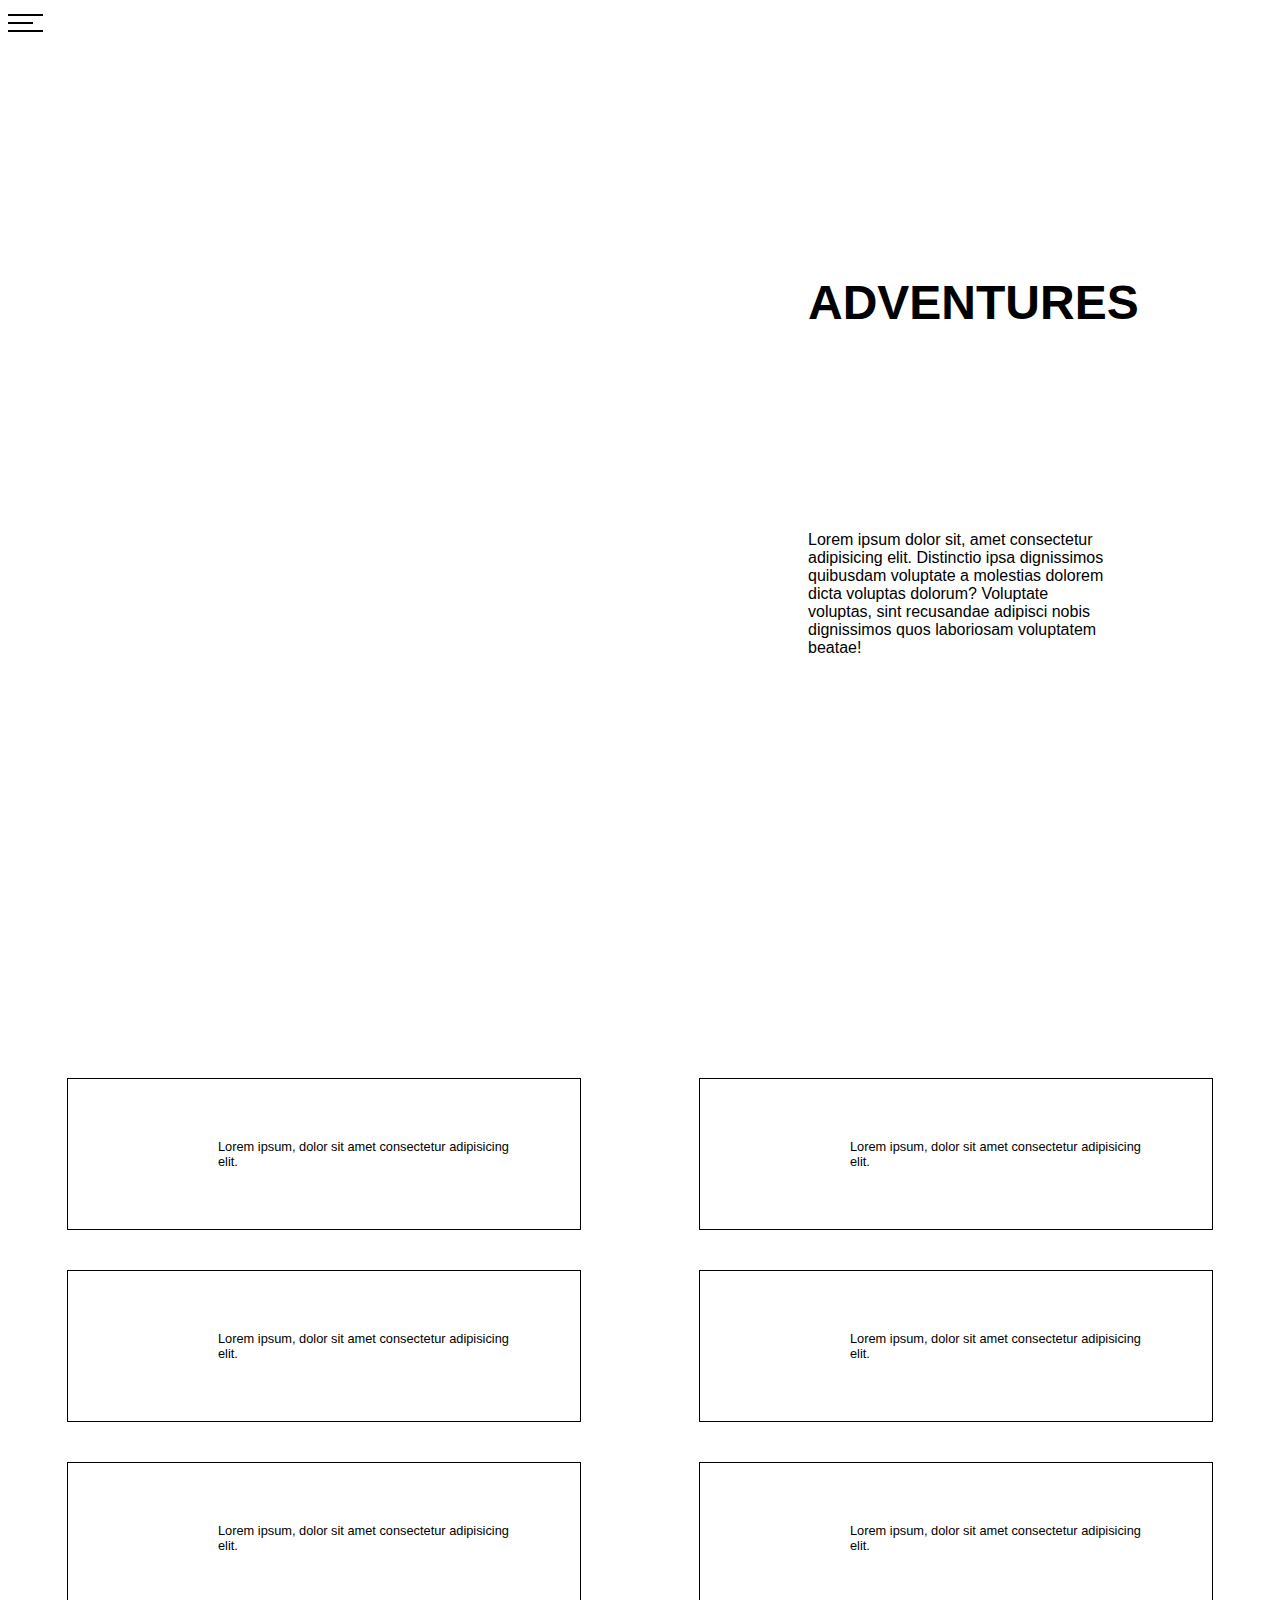
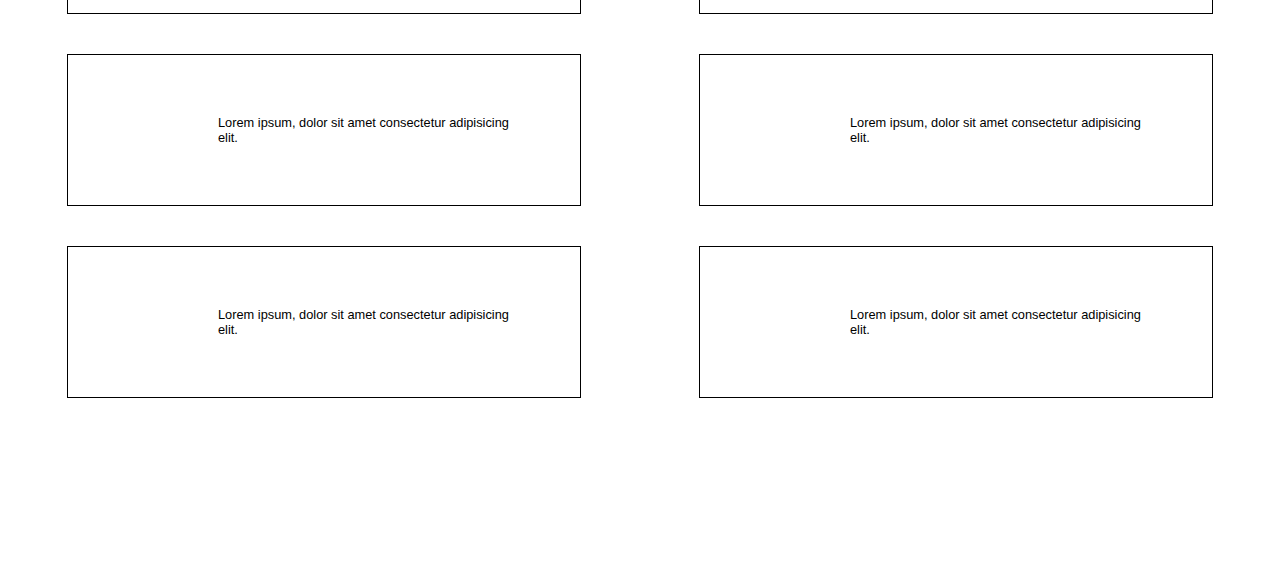
==== adventures.html @ 66289516 "changed about.html to adventures.html and added content and some design" ====
<!DOCTYPE html>
<html lang="en">

<head>
    <meta charset="UTF-8">
    <meta name="viewport" content="width=device-width, initial-scale=1.0">
    <meta http-equiv="X-UA-Compatible" content="ie=edge">
    <title>Wanderdicks - Mission</title>
    <link rel="stylesheet" href="./styles/adventures.css">
</head>

<body>
    <!-- Navigation -->
    <div class="nav-container" onclick="onNavPress()">
        <div class="bar1"></div>
        <div class="bar2"></div>
        <div class="bar3"></div>
    </div>

    <div class="nav-list">
        <ul>
            <a href="./index.html">
                <li>Home</li>
            </a>
            <a href="./mission.html">
                <li>Mission</li>
            </a>
            <a href="./adventures.html">
                <li>Blog</li>
            </a>
            <a href="./about.html">
                <li>About Us</li>
            </a>
        </ul>
    </div>

    <!-- Main Section -->
    <div class="adventures-container">
        <div class="adventures-image">
        </div>
        <div class="adventures-text-container">
            <div class="adventures-text">
                <h1 class="big-header">ADVENTURES</h1>
                <p>Lorem ipsum dolor sit, amet consectetur adipisicing elit. Distinctio ipsa dignissimos quibusdam
                    voluptate
                    a molestias dolorem dicta voluptas dolorum? Voluptate voluptas, sint recusandae adipisci nobis
                    dignissimos quos laboriosam voluptatem beatae! </p>
            </div>
        </div>
    </div>

    <!-- Blog Section -->

    <section id="blog">
        <div class="blog-container">
            <div class="blog-card">
                <div class="card-image"></div>
                <div class="card-text">
                    Lorem ipsum, dolor sit amet consectetur adipisicing elit.
                </div>
            </div>
            <div class="blog-card">
                <div class="card-image"></div>
                <div class="card-text">
                    Lorem ipsum, dolor sit amet consectetur adipisicing elit.
                </div>
            </div>
            <div class="blog-card">
                <div class="card-image"></div>
                <div class="card-text">
                    Lorem ipsum, dolor sit amet consectetur adipisicing elit.
                </div>
            </div>
            <div class="blog-card">
                <div class="card-image"></div>
                <div class="card-text">
                    Lorem ipsum, dolor sit amet consectetur adipisicing elit.
                </div>
            </div>
            <div class="blog-card">
                <div class="card-image"></div>
                <div class="card-text">
                    Lorem ipsum, dolor sit amet consectetur adipisicing elit.
                </div>
            </div>
            <div class="blog-card">
                <div class="card-image"></div>
                <div class="card-text">
                    Lorem ipsum, dolor sit amet consectetur adipisicing elit.
                </div>
            </div>
            <div class="blog-card">
                <div class="card-image"></div>
                <div class="card-text">
                    Lorem ipsum, dolor sit amet consectetur adipisicing elit.
                </div>
            </div>
            <div class="blog-card">
                <div class="card-image"></div>
                <div class="card-text">
                    Lorem ipsum, dolor sit amet consectetur adipisicing elit.
                </div>
            </div>
            <div class="blog-card">
                <div class="card-image"></div>
                <div class="card-text">
                    Lorem ipsum, dolor sit amet consectetur adipisicing elit.
                </div>
            </div>
            <div class="blog-card">
                <div class="card-image"></div>
                <div class="card-text">
                    Lorem ipsum, dolor sit amet consectetur adipisicing elit.
                </div>
            </div>
        </div>
</body>
<script src="./js/index.js"></script>

</html>
---- styles/adventures.css ----
/* Navigation */

.nav-container {
    display: inline-block;
    cursor: pointer;
    position: fixed;
    z-index: 99999;
}

.bar1, .bar2, .bar3 {
    width: 35px;
    height: 2px;
    background-color: black;
    margin: 6px 0;
    transition: 0.4s;
}

.bar2 {
    width: 25px;
}

.bar1.change {
    display: inline-block;
    transform: rotate(45deg) translate3d(8.28571px, 10px, 0);
    -webkit-transform: rotate(45deg) translate3d(8.28571px, 10px, 0);
}

.bar2.change {
    opacity: 0;
}

.bar3.change {
    top: 10px;
    display: inline-block;
    -webkit-transform: rotate(-45deg) translate3d(17px, -18px, 0);
    transform: rotate(-45deg) translate3d(17px, -18px, 0);
}

.nav-list {
    display: flex;
    flex-flow: column;
    width: 35%;
    height: 75%;
    position: fixed;
    background-color: black;
    opacity: .4;
    align-items: center;
    justify-content: center;
    visibility: hidden;
}

.nav-list a {
    color: white;
    opacity: 1;
    list-style: none;
    height: 50%;
    font-weight: bold;
    text-decoration: none;
}

.nav-list li {
    padding: 20px;
}

.hidden {
    visibility: visible;
}

/* Main section */

.adventures-container {
    display: flex;
    flex-flow: row;
    height: 100vh;
}

.adventures-image {
    min-width: 50%;
    background-image: url('../assets/img/adventure.jpg');
    background-position: center;
    background-repeat: no-repeat;
    background-size: cover;
}

.adventures-text-container {
    display: flex;
    flex-flow: column;
    justify-content: center;
    align-items: center;
    margin: 20px;
}

.adventures-text {
    width: 50%;
    height: 50%;
    display: flex;
    flex-flow: column;
    justify-content: space-between;
}

/* Blog section */

#blog {
    margin: 150px 0;
}

.blog-container  {
    display: flex;
    flex-flow: row wrap;
    justify-content: space-around;
}

.blog-card {
    height: 150px;
    width: 40vw;
    border: 1px black solid;
    display: flex;
    flex-flow: row wrap;
    margin: 20px 0;
}

.card-image {
    background: url(/assets/img/trecking1.jpg) no-repeat center center; 
    -webkit-background-size: cover;
    -moz-background-size: cover;
    -o-background-size: cover;
    background-size: cover;
    height: 100%;
    width: 150px;
}

.card-text {
    width: 60%;
    font-size: 0.8em;
    display: flex;
    flex-flow: row wrap;
    justify-content: center;
    align-items: center;
}

.blog-button {
    display: flex;
    flex-flow: column wrap;    
}

/* Miscelanious */

html {
    max-width: 100vw;
    font-family: Arial, Helvetica, sans-serif;
}

.s-button {
    border: 1px black solid;
    padding: 10px 10px;
    margin: 10px 10px;
    background: white;
    font-size: 1.2em;
    font-weight: 400;
    width: 72px;
    height: 56px;
    display: flex;
    flex-flow: row wrap;
    justify-content: center;
    float: right;
}

.big-header {
    font-size: 3em;
}

.medium-header {
    font-size: 2em;
}

.small-header {
    font-size: 1.5em;
}
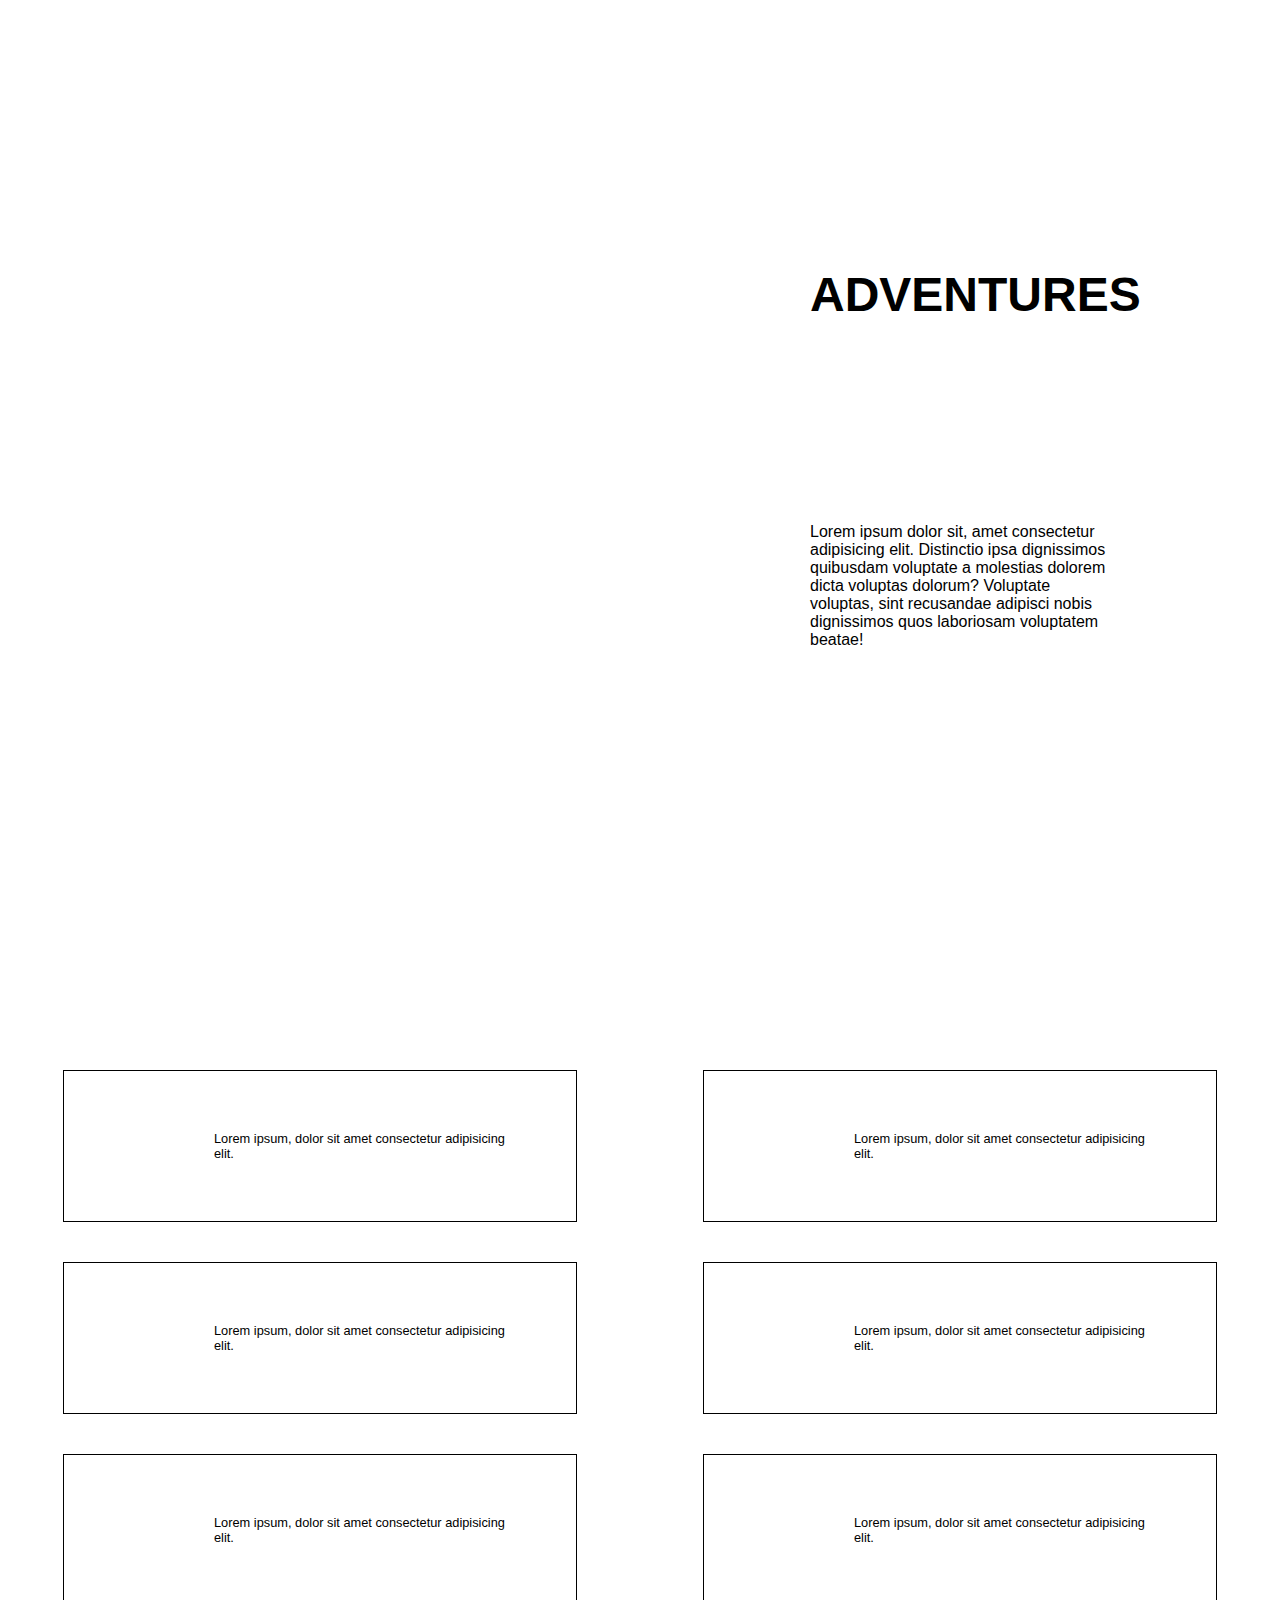
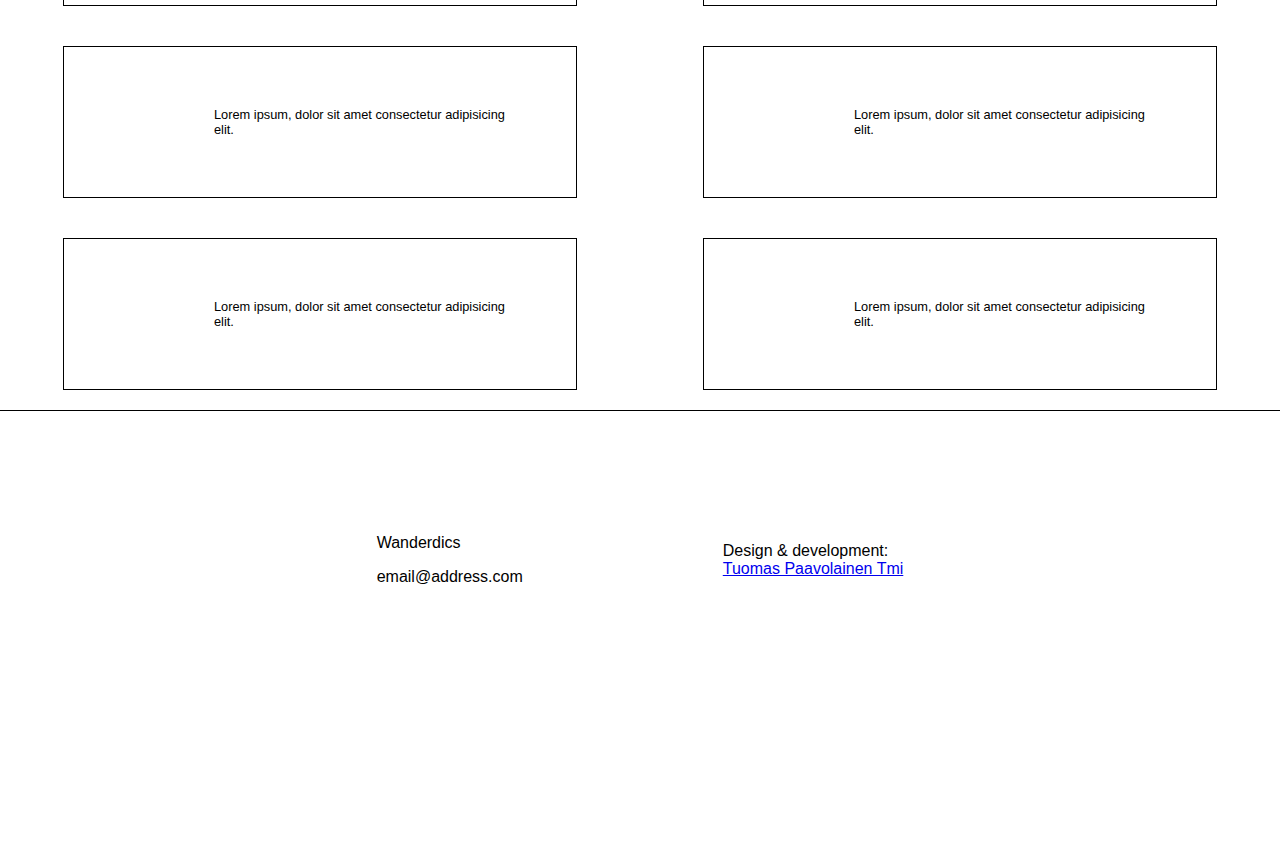
==== commit 9568f879: "added customer's images" ====
--- a/adventures.html
+++ b/adventures.html
@@ -5,7 +5,7 @@
     <meta charset="UTF-8">
     <meta name="viewport" content="width=device-width, initial-scale=1.0">
     <meta http-equiv="X-UA-Compatible" content="ie=edge">
-    <title>Wanderdicks - Mission</title>
+    <title>Wanderdicks - Blog</title>
     <link rel="stylesheet" href="./styles/adventures.css">
 </head>
 
@@ -28,7 +28,7 @@
             <a href="./adventures.html">
                 <li>Blog</li>
             </a>
-            <a href="./about.html">
+            <a href="./team.html">
                 <li>About Us</li>
             </a>
         </ul>
@@ -114,6 +114,21 @@
                 </div>
             </div>
         </div>
+
+        <!-- Footer -->
+        <div class="footer-container">
+            <div class="column-1">
+                <p>Wanderdics</p>
+                <p>email@address.com</p>
+            </div>
+            <div class="column-2">
+                <p>Design & development: <br>
+                    <a href="www.github.com/Smolmeri">
+                        Tuomas Paavolainen Tmi
+                    </a>
+                </p>
+            </div>
+        </div>
 </body>
 <script src="./js/index.js"></script>
 
--- a/styles/adventures.css
+++ b/styles/adventures.css
@@ -5,12 +5,13 @@
     cursor: pointer;
     position: fixed;
     z-index: 99999;
+    margin: 10px;
 }
 
 .bar1, .bar2, .bar3 {
     width: 35px;
     height: 2px;
-    background-color: black;
+    background-color: white;
     margin: 6px 0;
     transition: 0.4s;
 }
@@ -76,7 +77,7 @@
 
 .adventures-image {
     min-width: 50%;
-    background-image: url('../assets/img/adventure.jpg');
+    background-image: url('../assets/img/lake.jpg');
     background-position: center;
     background-repeat: no-repeat;
     background-size: cover;
@@ -143,11 +144,30 @@
     flex-flow: column wrap;    
 }
 
+/* Footer */
+
+.footer-container {
+    height: 33vh;
+    display: flex;
+    flex-flow: row wrap;
+    justify-content: center;
+    align-items: center;
+    border-top: solid black 1px;
+}
+
+.column-1, .column-2 {
+    margin: 0 100px;
+}
+
 /* Miscelanious */
 
 html {
     max-width: 100vw;
     font-family: Arial, Helvetica, sans-serif;
+}
+
+body {
+    margin: 0;
 }
 
 .s-button {
